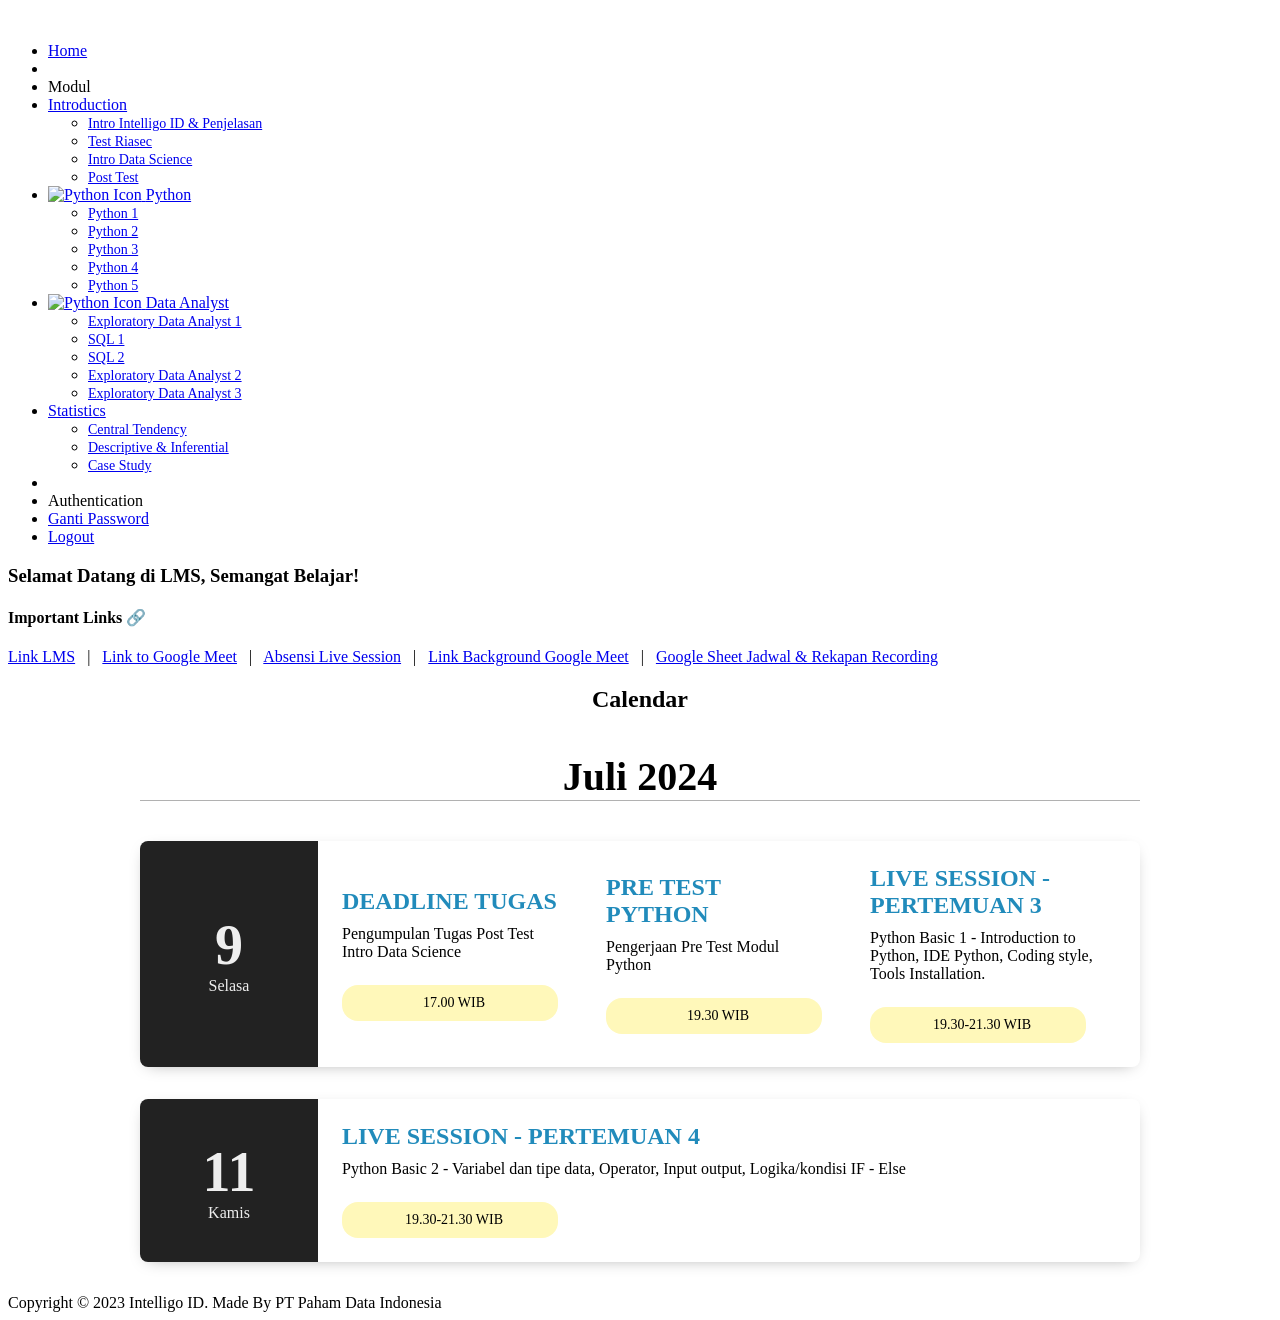
==== templates/home.html @ cad22072 "update" ====
<!DOCTYPE html>
<html dir="ltr" lang="en">

<head>
    <meta charset="utf-8">
    <meta http-equiv="X-UA-Compatible" content="IE=edge">
    <!-- Tell the browser to be responsive to screen width -->
    <meta name="viewport" content="width=device-width, initial-scale=1">
    <meta name="description" content="">
    <meta name="author" content="">
    <!-- Favicon icon -->
    <link rel="icon" type="image/png" sizes="16x16" href="static/logo-intelligo.png">
    <title>LMS Bootcamp Intelligo ID</title>
    <!-- Custom CSS -->
    <link href="static/assets/extra-libs/c3/c3.min.css" rel="stylesheet">
    <link href="static/assets/libs/chartist/dist/chartist.min.css" rel="stylesheet">
    <link href="static/assets/extra-libs/jvector/jquery-jvectormap-2.0.2.css" rel="stylesheet" />
    <!-- Custom CSS -->
    <link href="static/dist/css/style.min.css" rel="stylesheet">
    <!-- HTML5 Shim and Respond.js IE8 support of HTML5 elements and media queries -->
    <!-- WARNING: Respond.js doesn't work if you view the page via file:// -->
    <!--[if lt IE 9]>
    <script src="https://oss.maxcdn.com/libs/html5shiv/3.7.0/html5shiv.js"></script>
    <script src="https://oss.maxcdn.com/libs/respond.js/1.4.2/respond.min.js"></script>
<![endif]-->

<!-- CSS for full calender -->
<link href="https://cdnjs.cloudflare.com/ajax/libs/fullcalendar/3.9.0/fullcalendar.min.css" rel="stylesheet" />
<!-- JS for jQuery -->
<script src="https://cdnjs.cloudflare.com/ajax/libs/jquery/3.3.1/jquery.min.js"></script>
<!-- JS for full calender -->
<script src="https://cdnjs.cloudflare.com/ajax/libs/moment.js/2.20.1/moment.min.js"></script>
<script src="https://cdnjs.cloudflare.com/ajax/libs/fullcalendar/3.9.0/fullcalendar.min.js"></script>

<link rel="stylesheet" href="../static/style.css" />

</head>

<body>
    <!-- ============================================================== -->
    <!-- Preloader - style you can find in spinners.css -->
    <!-- ============================================================== -->
    <div class="preloader">
        <div class="lds-ripple">
            <div class="lds-pos"></div>
            <div class="lds-pos"></div>
        </div>
    </div>
    <!-- ============================================================== -->
    <!-- Main wrapper - style you can find in pages.scss -->
    <!-- ============================================================== -->
    <div id="main-wrapper" data-theme="light" data-layout="vertical" data-navbarbg="skin6" data-sidebartype="full"
        data-sidebar-position="fixed" data-header-position="fixed" data-boxed-layout="full">
        <!-- ============================================================== -->
        <!-- Topbar header - style you can find in pages.scss -->
        <!-- ============================================================== -->
        <header class="topbar" data-navbarbg="skin6">
            <nav class="navbar top-navbar navbar-expand-lg">
                <div class="navbar-header" data-logobg="skin6">
                    <!-- This is for the sidebar toggle which is visible on mobile only -->
                    <a class="nav-toggler waves-effect waves-light d-block d-lg-none" href="javascript:void(0)"><i
                            class="ti-menu ti-close"></i></a>
                    <!-- ============================================================== -->
                    <!-- Logo -->
                    <!-- ============================================================== -->
                    <div class="navbar-brand">
                        <!-- Logo icon -->
                        <a href="/">
                            <img src="static/logo-svg.svg" alt="" class="img-fluid">
                        </a>
                    </div>
                    <!-- ============================================================== -->
                    <!-- End Logo -->
                    <!-- ============================================================== -->
                    <!-- ============================================================== -->
                    <!-- Toggle which is visible on mobile only -->
                    <!-- ============================================================== -->
                    <a class="topbartoggler d-block d-lg-none waves-effect waves-light" href="javascript:void(0)"
                        data-bs-toggle="collapse" data-bs-target="#navbarSupportedContent"
                        aria-controls="navbarSupportedContent" aria-expanded="false" aria-label="Toggle navigation"><i
                            class="ti-more"></i></a>
                </div>
                <!-- ============================================================== -->
                <!-- End Logo -->
                <!-- ============================================================== -->
                <div class="navbar-collapse collapse" id="navbarSupportedContent">
                    <!-- ============================================================== -->
                    <!-- toggle and nav items -->
                    <!-- ============================================================== -->
                    
                    
                </div>
            </nav>
        </header>
        <!-- ============================================================== -->
        <!-- End Topbar header -->
        <!-- ============================================================== -->
        <!-- ============================================================== -->
        <!-- Left Sidebar - style you can find in sidebar.scss  -->
        <!-- ============================================================== -->
        <aside class="left-sidebar" data-sidebarbg="skin6">
            <!-- Sidebar scroll-->
            <div class="scroll-sidebar" data-sidebarbg="skin6">
                <!-- Sidebar navigation-->
                <nav class="sidebar-nav">
                    <ul id="sidebarnav">
                        <li class="sidebar-item"> <a class="sidebar-link sidebar-link" href="/"
                                aria-expanded="false"><i data-feather="home" class="feather-icon"></i><span
                                    class="hide-menu">Home</span></a></li>

                        <li class="list-divider"></li>
                        <li class="nav-small-cap"><span class="hide-menu">Modul</span></li>

                        <li class="sidebar-item"> <a class="sidebar-link has-arrow" href="javascript:void(0)"
                                aria-expanded="false"><i data-feather="file-text" class="feather-icon"></i><span
                                    class="hide-menu">Introduction </span></a>

                            <ul aria-expanded="false" class="collapse  first-level base-level-line">
                                <li class="sidebar-item"><a href="/intro_intelligo" class="sidebar-link"><span
                                        class="hide-menu" style="font-size: 14px;"> Intro Intelligo ID & Penjelasan
                                        </span></a>
                                </li>
                                <li class="sidebar-item"><a href="https://forms.gle/ivYfAgY9FWzRDxyw8" target="_blank" class="sidebar-link"><span
                                  class="hide-menu" style="font-size: 14px;"> Test Riasec
                                  </span></a>
                                </li>
                                <li class="sidebar-item"><a href="/intro_datascience" class="sidebar-link"><span
                                            class="hide-menu" style="font-size: 14px;"> Intro Data Science
                                        </span></a>
                                </li>
                                <li class="sidebar-item"><a href="/posttest_intro" class="sidebar-link"><span
                                  class="hide-menu" style="font-size: 14px;"> Post Test
                              </span></a>
                            </li>
                            </ul>


                            <!-- modul Python dibawah -->
                        </li>
                        <li class="sidebar-item"> 
                            <a class="sidebar-link has-arrow" href="javascript:void(0)" aria-expanded="false">
                                <img src="static/python.png" alt="Python Icon" class="feather-icon">
                                <span class="hide-menu">Python </span>
                            </a>
                            <ul aria-expanded="false" class="collapse  first-level base-level-line">
                                <li class="sidebar-item"><a href="#" class="sidebar-link"><span
                                            class="hide-menu" style="font-size: 14px;"> Python 1
                                        </span></a>
                                </li>
                                <li class="sidebar-item"><a href="#" class="sidebar-link"><span
                                            class="hide-menu" style="font-size: 14px;"> Python 2
                                        </span></a>
                                </li>
                                <li class="sidebar-item"><a href="#" class="sidebar-link"><span
                                            class="hide-menu" style="font-size: 14px;">
                                            Python 3
                                        </span></a>
                                </li>
                                <li class="sidebar-item"><a href="#" class="sidebar-link"><span
                                            class="hide-menu" style="font-size: 14px;">
                                            Python 4
                                        </span></a>
                                </li>
                                <li class="sidebar-item"><a href="#" class="sidebar-link"><span
                                            class="hide-menu" style="font-size: 14px;">
                                            Python 5
                                        </span></a>
                                </li>
                            </ul>
                        </li>

                        <!-- modul data Analyst dibawah -->
                        <li class="sidebar-item"> 
                            <a class="sidebar-link has-arrow" href="javascript:void(0)" aria-expanded="false">
                                <img src="static/statistic.png" alt="Python Icon" class="feather-icon">
                                <span class="hide-menu">Data Analyst </span>
                            </a>
                            <ul aria-expanded="false" class="collapse  first-level base-level-line">
                                <li class="sidebar-item"><a href="#" class="sidebar-link"><span
                                            class="hide-menu" style="font-size: 14px;"> Exploratory Data Analyst 1
                                        </span></a>
                                </li>
                                <li class="sidebar-item"><a href="#" class="sidebar-link"><span
                                            class="hide-menu" style="font-size: 14px;"> SQL 1
                                        </span></a>
                                </li>
                                <li class="sidebar-item"><a href="#" class="sidebar-link"><span
                                            class="hide-menu" style="font-size: 14px;">
                                            SQL 2
                                        </span></a>
                                </li>
                                <li class="sidebar-item"><a href="#" class="sidebar-link"><span
                                    class="hide-menu" style="font-size: 14px;">
                                    Exploratory Data Analyst 2
                                </span></a>
                                <li class="sidebar-item"><a href="#" class="sidebar-link"><span
                                    class="hide-menu" style="font-size: 14px;">
                                    Exploratory Data Analyst 3
                                </span></a>
                        </li>
                            </ul>
                        </li>

                        <!-- modul statistics dibawah -->
                        <li class="sidebar-item"> <a class="sidebar-link has-arrow" href="javascript:void(0)"
                                aria-expanded="false"><i data-feather="box" class="feather-icon"></i><span
                                    class="hide-menu">Statistics </span></a>
                            <ul aria-expanded="false" class="collapse  first-level base-level-line">
                                <li class="sidebar-item"><a href="#" class="sidebar-link"><span
                                            class="hide-menu" style="font-size: 14px;"> Central Tendency
                                        </span></a>
                                </li>
                                <li class="sidebar-item"><a href="#" class="sidebar-link"><span
                                            class="hide-menu" style="font-size: 14px;"> Descriptive & Inferential </span></a>
                                </li>
                                <li class="sidebar-item"><a href="#" class="sidebar-link"><span
                                            class="hide-menu" style="font-size: 14px;"> Case Study </span></a></li>
                                
                            </ul>
                        </li>
                       
                        <li class="list-divider"></li>
                        <li class="nav-small-cap"><span class="hide-menu">Authentication</span></li>

                        <li class="sidebar-item"> <a class="sidebar-link sidebar-link"
                            href="/change_password" aria-expanded="false"><i data-feather="lock"
                                class="feather-icon"></i><span class="hide-menu">Ganti Password
                            </span></a>
                    </li>

                        <li class="sidebar-item"> <a class="sidebar-link sidebar-link" href="/logout"
                            aria-expanded="false"><i data-feather="log-out" class="feather-icon"></i><span
                                class="hide-menu">Logout</span></a></li>

                       
                                    
                    </ul>
                </nav>
                <!-- End Sidebar navigation -->
            </div>
            <!-- End Sidebar scroll-->
        </aside>
        <!-- ============================================================== -->
        <!-- End Left Sidebar - style you can find in sidebar.scss  -->
        <!-- ============================================================== -->
        <!-- ============================================================== -->
        <!-- Page wrapper  -->
        <!-- ============================================================== -->
        <div class="page-wrapper">
            <!-- ============================================================== -->
            <!-- Bread crumb and right sidebar toggle -->
            <!-- ============================================================== -->
            <div class="page-breadcrumb">
                <div class="row">
                    <div class="col-12 align-self-center">
                        <h3 class="page-title text-truncate text-dark font-weight-medium mb-1">Selamat Datang di LMS, Semangat Belajar!</h3>
                        <div class="d-flex align-items-center">
                            <nav aria-label="breadcrumb">
                                          <h4>Important Links 🔗</h4> 
                                              <a href="https://lms.intelligo.id/" target="_blank">Link LMS</a> &nbsp; | &nbsp;
                                              <a href="https://meet.google.com/kcj-jbiu-wqo" target="_blank">Link to Google Meet</a> &nbsp; | &nbsp;
                                              <a href="https://bit.ly/absensi-bootcamp-intelligo" target="_blank">Absensi Live Session</a> &nbsp; | &nbsp;
                                              <a href="https://drive.google.com/file/d/1jxl2Hgxw4Gopcmmrvy96aARcHq4DPfTB/view?usp=sharing" target="_blank">Link Background Google Meet</a> &nbsp; | &nbsp;
                                              <a href="https://docs.google.com/spreadsheets/d/1Sx24eqX5mufPp0EMvuppnVoknpUy26xLN805RURCqh4/edit?usp=sharing" target="_blank">Google Sheet Jadwal & Rekapan Recording</a>
                                              
                            </nav>
                        </div>
                    </div>
                </div>
            </div>
            <!-- ============================================================== -->
            <!-- End Bread crumb and right sidebar toggle -->
            <!-- ============================================================== -->
            <!-- ============================================================== -->
            <!-- Container fluid  -->
            <!-- ============================================================== -->
            <div class="container-fluid">
                <!-- *************************************************************** -->
                <!-- Start First Cards -->
                <!-- *************************************************************** -->
            

                <div class="row">
                    <!-- konten pertama untuk home  -->
                    <div class="event-container">
                      <center> <h2>Calendar</h2> </center>
                        <h3 class="year">Juli 2024</h3>
                  
                        <div class="event">
                          <div class="event-left">
                            <div class="event-date">
                              <div class="date">9</div>
                              <div class="month">Selasa</div>
                            </div>
                          </div>
                          
                          <div class="event-right">
                            <h3 class="event-title">Deadline Tugas</h3>
                  
                            <div class="event-description">
                              Pengumpulan Tugas Post Test Intro Data Science
                            </div>
                  
                            <div class="event-timing">
                              <img src="static/time.png" alt="" /> 17.00 WIB
                            </div>
                          </div>

                          <div class="event-right">
                            <h3 class="event-title">Pre Test Python</h3>
                  
                            <div class="event-description">
                              Pengerjaan Pre Test Modul Python
                            </div>
                  
                            <div class="event-timing">
                              <img src="static/time.png" alt="" /> 19.30 WIB
                            </div>
                          </div>
                  
                          <div class="event-right">
                            <h3 class="event-title">Live Session - Pertemuan 3</h3>
                  
                            <div class="event-description">
                                Python Basic 1 - Introduction to Python, IDE Python, Coding style, Tools Installation.
                            </div>
                  
                            <div class="event-timing">
                              <img src="static/time.png" alt="" /> 19.30-21.30 WIB
                            </div>
                          </div>
                        </div>
                  
                        <div class="event">
                          <div class="event-left">
                            <div class="event-date">
                              <div class="date">11</div>
                              <div class="month">Kamis</div>
                            </div>
                          </div>
                  
                          <div class="event-right">
                            <h3 class="event-title">Live Session - Pertemuan 4</h3>
                  
                            <div class="event-description">
                                Python Basic 2 - Variabel dan tipe data, Operator,  Input output,  Logika/kondisi IF - Else
                            </div>
                  
                            <div class="event-timing">
                                <img src="static/time.png" alt="" /> 19.30-21.30 WIB
                            </div>
                          </div>
                        </div>
                  
                        <!-- <h3 class="year">2021</h3>
                  
                        <div class="event">
                          <div class="event-left">
                            <div class="event-date">
                              <div class="date">8</div>
                              <div class="month">Jan</div>
                            </div>
                          </div>
                  
                          <div class="event-right">
                            <h3 class="event-title">Some Title Here</h3>
                  
                            <div class="event-description">
                              Lorem ipsum dolor, sit amet consectetur adipisicing elit. Accusamus,
                              ratione.
                            </div>
                  
                            <div class="event-timing">
                              <img src="images/time.png" alt="" /> 10:00 am
                            </div>
                          </div>
                        </div>
                  
                        <div class="event">
                          <div class="event-left">
                            <div class="event-date">
                              <div class="date">9</div>
                              <div class="month">Mar</div>
                            </div>
                          </div>
                  
                          <div class="event-right">
                            <h3 class="event-title">Some Title Here</h3>
                  
                            <div class="event-description">
                              Lorem ipsum dolor, sit amet consectetur adipisicing elit. Accusamus,
                              ratione.
                            </div>
                  
                            <div class="event-timing">
                              <img src="images/time.png" alt="" /> 10:30 am
                            </div>
                          </div>
                        </div>
                  
                        <div class="event">
                          <div class="event-left">
                            <div class="event-date">
                              <div class="date">4</div>
                              <div class="month">Apr</div>
                            </div>
                          </div>
                  
                          <div class="event-right">
                            <h3 class="event-title">Some Title Here</h3>
                  
                            <div class="event-description">
                              Lorem ipsum dolor, sit amet consectetur adipisicing elit. Accusamus,
                              ratione.
                            </div>
                  
                            <div class="event-timing">
                              <img src="images/time.png" alt="" /> 10:00 am
                            </div>
                          </div>
                        </div>
                  
                        <div class="event">
                          <div class="event-left">
                            <div class="event-date">
                              <div class="date">8</div>
                              <div class="month">Jun</div>
                            </div>
                          </div>
                  
                          <div class="event-right">
                            <h3 class="event-title">Some Title Here</h3>
                  
                            <div class="event-description">
                              Lorem ipsum dolor, sit amet consectetur adipisicing elit. Accusamus,
                              ratione.
                            </div>
                  
                            <div class="event-timing">
                              <img src="images/time.png" alt="" /> 10:00 am
                            </div>
                          </div>
                        </div>
                      </div> -->
                    
                </div>
                <!-- *************************************************************** -->
                <!-- End First Cards -->
                <!-- *************************************************************** -->
                <!-- *************************************************************** -->
                <!-- Start Sales Charts Section -->
                <!-- *************************************************************** -->
    
                <!-- *************************************************************** -->
                <!-- End Top Leader Table -->
                <!-- *************************************************************** -->
            </div>
            <!-- ============================================================== -->
            <!-- End Container fluid  -->
            <!-- ============================================================== -->
            <!-- ============================================================== -->
            <!-- footer -->
            <!-- ============================================================== -->
            <footer class="footer text-center text-muted">
                Copyright © 2023 Intelligo ID. Made By PT Paham Data Indonesia
            </footer>
            <!-- ============================================================== -->
            <!-- End footer -->
            <!-- ============================================================== -->
        </div>
        <!-- ============================================================== -->
        <!-- End Page wrapper  -->
        <!-- ============================================================== -->
    </div>
    <!-- ============================================================== -->
    <!-- End Wrapper -->
    <!-- ============================================================== -->
    <!-- End Wrapper -->
    <!-- ============================================================== -->
    <!-- All Jquery -->
    <!-- ============================================================== -->
    <script src="static/assets/libs/jquery/dist/jquery.min.js"></script>
    <script src="static/assets/libs/bootstrap/dist/js/bootstrap.bundle.min.js"></script>
    <!-- apps -->
    <!-- apps -->
    <script src="static/dist/js/app-style-switcher.js"></script>
    <script src="static/dist/js/feather.min.js"></script>
    <script src="static/assets/libs/perfect-scrollbar/dist/perfect-scrollbar.jquery.min.js"></script>
    <script src="static/dist/js/sidebarmenu.js"></script>
    <!--Custom JavaScript -->
    <script src="static/dist/js/custom.min.js"></script>
    <!--This page JavaScript -->
    <script src="static/assets/extra-libs/c3/d3.min.js"></script>
    <script src="static/assets/extra-libs/c3/c3.min.js"></script>
    <script src="static/assets/libs/chartist/dist/chartist.min.js"></script>
    <script src="static/assets/libs/chartist-plugin-tooltips/dist/chartist-plugin-tooltip.min.js"></script>
    <script src="static/assets/extra-libs/jvector/jquery-jvectormap-2.0.2.min.js"></script>
    <script src="static/assets/extra-libs/jvector/jquery-jvectormap-world-mill-en.js"></script>
    <script src="static/dist/js/pages/dashboards/dashboard1.min.js"></script>

</body>

</html>
---- static/style.css ----
.event-container {
  font-family: "Rubik";
  max-width: 1000px;
  margin: 0 auto;
}

.event-container h3.year {
  font-size: 40px;
  text-align: center;
  border-bottom: 1px solid #b1b1b1;
}

.event-container .event {
  box-shadow: 0 4px 16px -8px rgba(0, 0, 0, 0.4);
  display: flex;
  border-radius: 8px;
  margin: 32px 0;
}

.event .event-left {
  background: #222;
  min-width: 82px;
  display: flex;
  align-items: center;
  justify-content: center;
  color: #eee;
  padding: 8px 48px;
  font-weight: bold;
  text-align: center;
  border-radius: 8px 0 0 8px;
}

.event .event-left .date {
  font-size: 56px;
}

.event .event-left .month {
  font-size: 16px;
  font-weight: normal;
}

.event .event-right {
  display: flex;
  flex-direction: column;
  justify-content: center;
  padding: 0 24px;
}

.event .event-right h3.event-title {
  font-size: 24px;
  margin: 24px 0 10px 0;
  color: #218bbb;
  text-transform: uppercase;
}

.event .event-right .event-timing {
  background: #fff8ba;
  display: flex;
  align-items: center;
  justify-content: center;
  width: 200px;
  padding: 8px;
  border-radius: 16px;
  margin: 24px 0;
  font-size: 14px;
}

.event .event-right .event-timing img {
  height: 20px;
  padding-right: 8px;
}

@media (max-width: 550px) {
  .event {
    flex-direction: column;
  }

  .event .event-left {
    padding: 0;
    border-radius: 8px 8px 0 0;
  }

  .event .event-left .event-date .date,
  .event .event-left .event-date .month {
    display: inline-block;
    font-size: 24px;
  }

  .event .event-left .event-date {
    padding: 10px 0;
  }
}
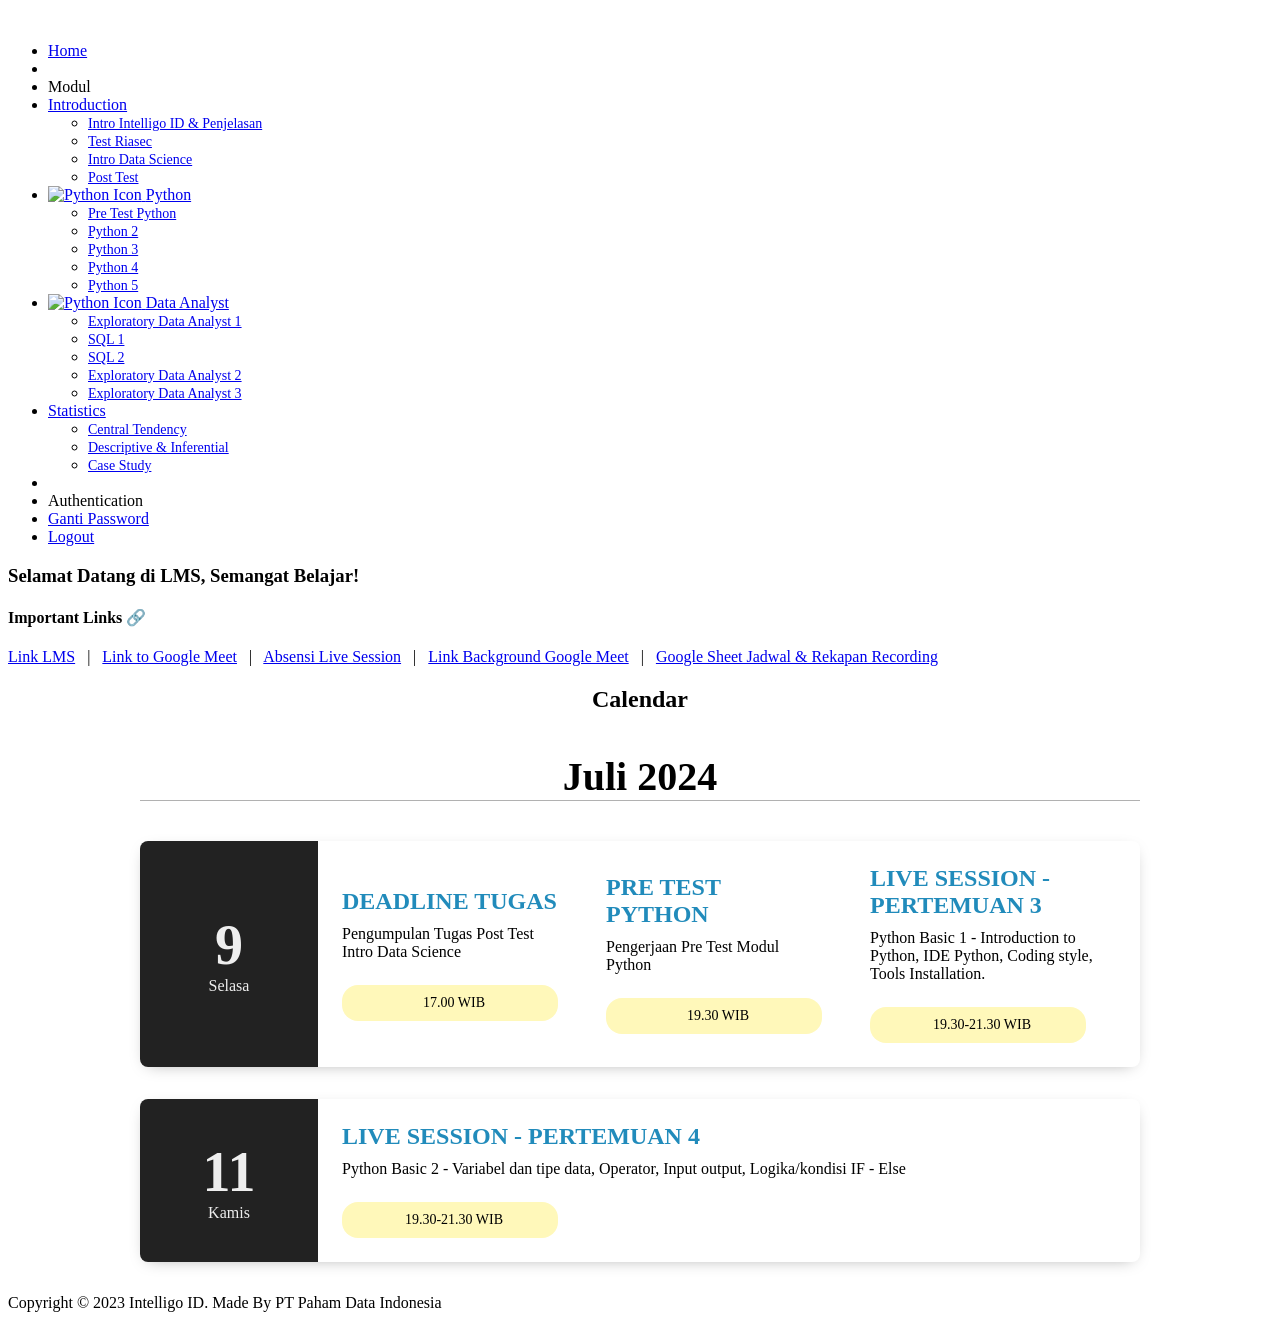
==== commit 19c60b2b: "update pretest python" ====
--- a/templates/home.html
+++ b/templates/home.html
@@ -143,8 +143,8 @@
                                 <span class="hide-menu">Python </span>
                             </a>
                             <ul aria-expanded="false" class="collapse  first-level base-level-line">
-                                <li class="sidebar-item"><a href="#" class="sidebar-link"><span
-                                            class="hide-menu" style="font-size: 14px;"> Python 1
+                                <li class="sidebar-item"><a href="https://forms.gle/CWULFiYvwdkKXxGe6" target="_blank" class="sidebar-link"><span
+                                            class="hide-menu" style="font-size: 14px;"> Pre Test Python
                                         </span></a>
                                 </li>
                                 <li class="sidebar-item"><a href="#" class="sidebar-link"><span
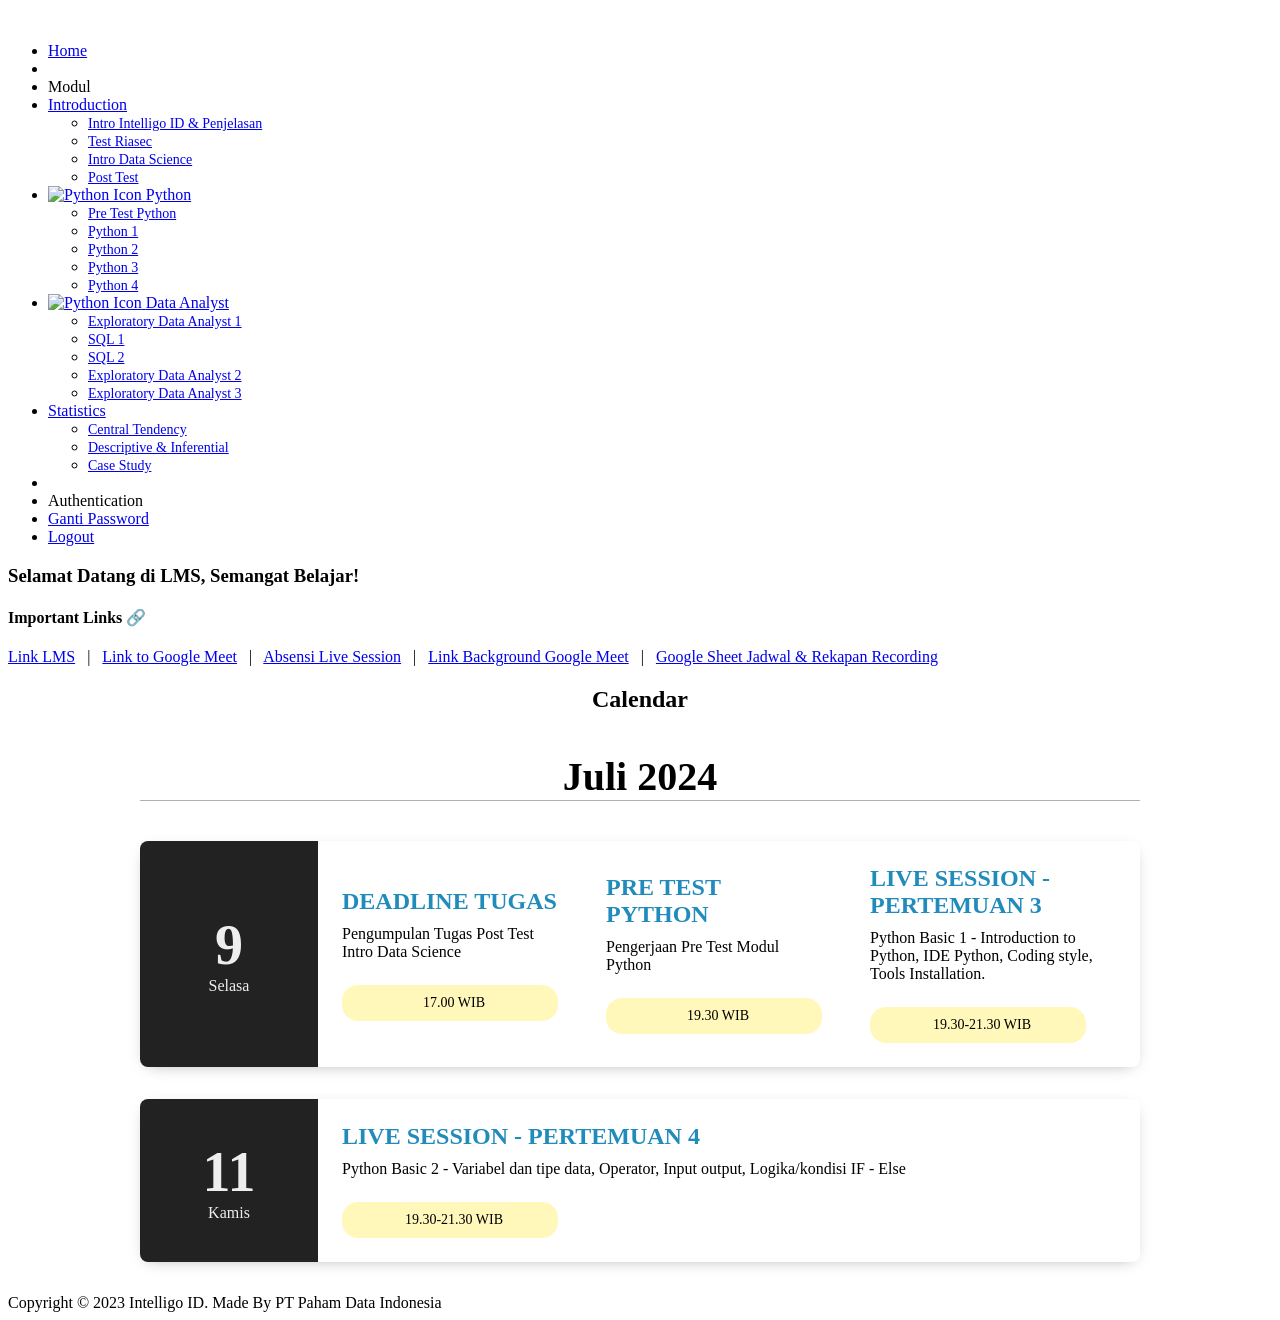
==== commit c6b7b743: "update python 1" ====
--- a/templates/home.html
+++ b/templates/home.html
@@ -147,8 +147,13 @@
                                             class="hide-menu" style="font-size: 14px;"> Pre Test Python
                                         </span></a>
                                 </li>
-                                <li class="sidebar-item"><a href="#" class="sidebar-link"><span
-                                            class="hide-menu" style="font-size: 14px;"> Python 2
+                                <li class="sidebar-item"><a href="/python_basic" class="sidebar-link"><span
+                                            class="hide-menu" style="font-size: 14px;"> Python 1
+                                        </span></a>
+                                </li>
+                                <li class="sidebar-item"><a href="#" class="sidebar-link"><span
+                                            class="hide-menu" style="font-size: 14px;">
+                                            Python 2
                                         </span></a>
                                 </li>
                                 <li class="sidebar-item"><a href="#" class="sidebar-link"><span
@@ -159,11 +164,6 @@
                                 <li class="sidebar-item"><a href="#" class="sidebar-link"><span
                                             class="hide-menu" style="font-size: 14px;">
                                             Python 4
-                                        </span></a>
-                                </li>
-                                <li class="sidebar-item"><a href="#" class="sidebar-link"><span
-                                            class="hide-menu" style="font-size: 14px;">
-                                            Python 5
                                         </span></a>
                                 </li>
                             </ul>
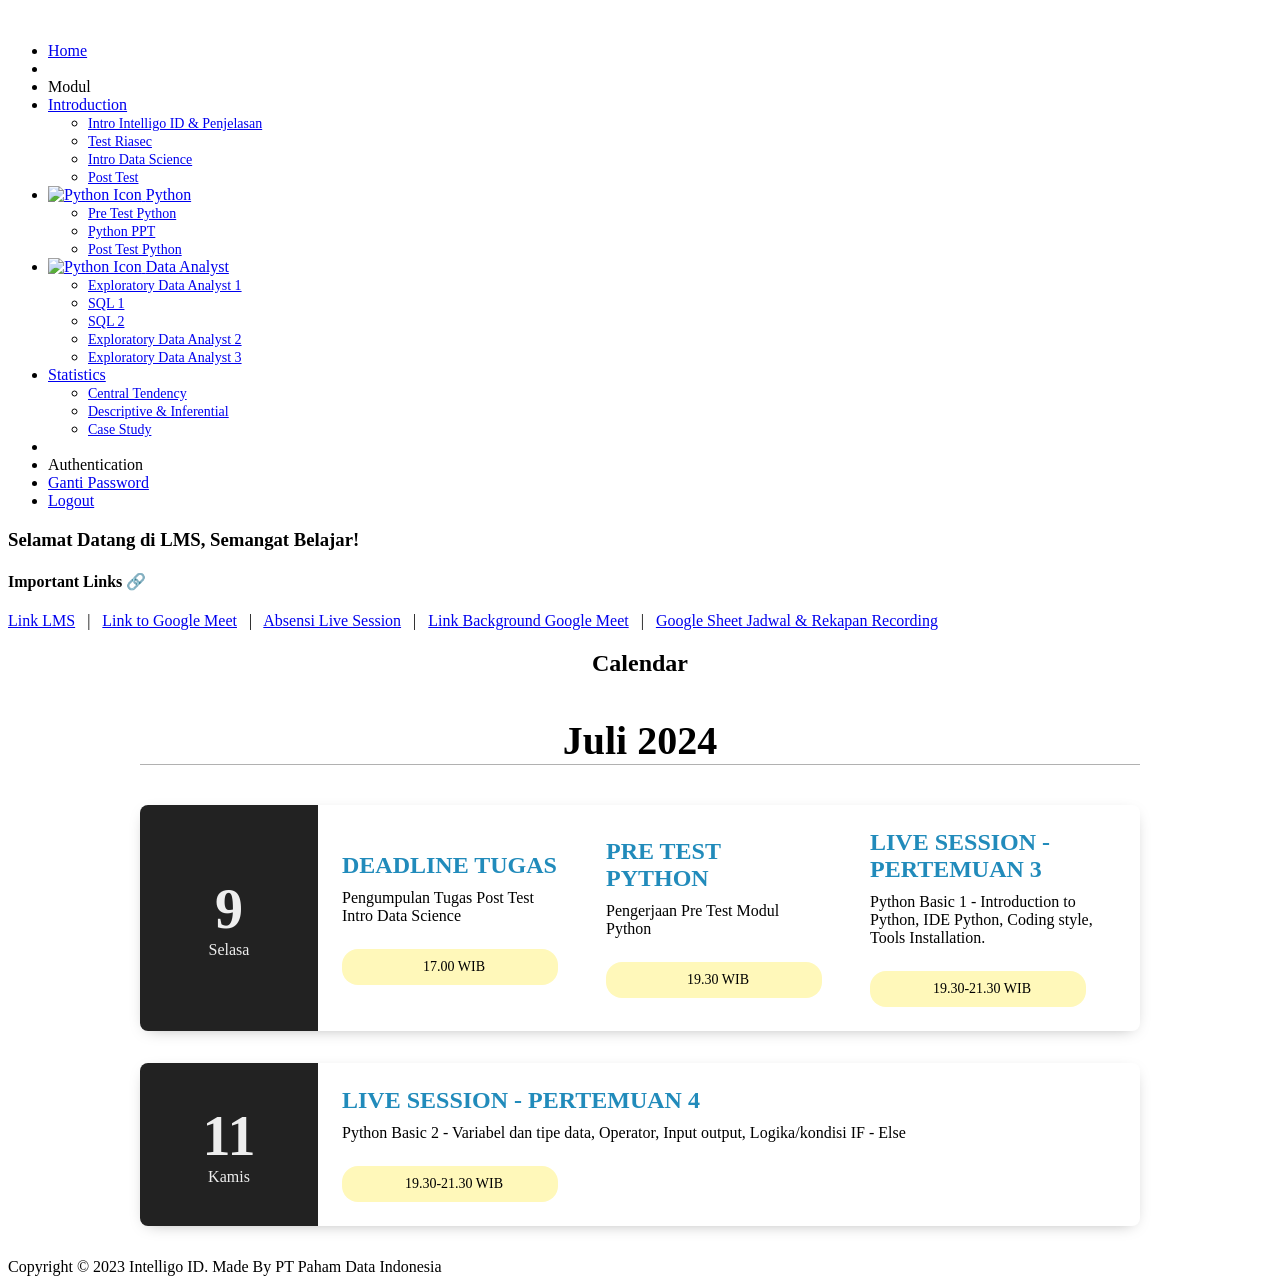
==== commit 5e7a9efa: "update modul" ====
--- a/templates/home.html
+++ b/templates/home.html
@@ -148,15 +148,15 @@
                                         </span></a>
                                 </li>
                                 <li class="sidebar-item"><a href="/python_basic" class="sidebar-link"><span
-                                            class="hide-menu" style="font-size: 14px;"> Python 1
-                                        </span></a>
-                                </li>
-                                <li class="sidebar-item"><a href="#" class="sidebar-link"><span
+                                            class="hide-menu" style="font-size: 14px;"> Python PPT
+                                        </span></a>
+                                </li>
+                                <li class="sidebar-item"><a href="/posttest_python" class="sidebar-link"><span
                                             class="hide-menu" style="font-size: 14px;">
-                                            Python 2
-                                        </span></a>
-                                </li>
-                                <li class="sidebar-item"><a href="#" class="sidebar-link"><span
+                                            Post Test Python
+                                        </span></a>
+                                </li>
+                                <!-- <li class="sidebar-item"><a href="#" class="sidebar-link"><span
                                             class="hide-menu" style="font-size: 14px;">
                                             Python 3
                                         </span></a>
@@ -165,7 +165,7 @@
                                             class="hide-menu" style="font-size: 14px;">
                                             Python 4
                                         </span></a>
-                                </li>
+                                </li> -->
                             </ul>
                         </li>
 
